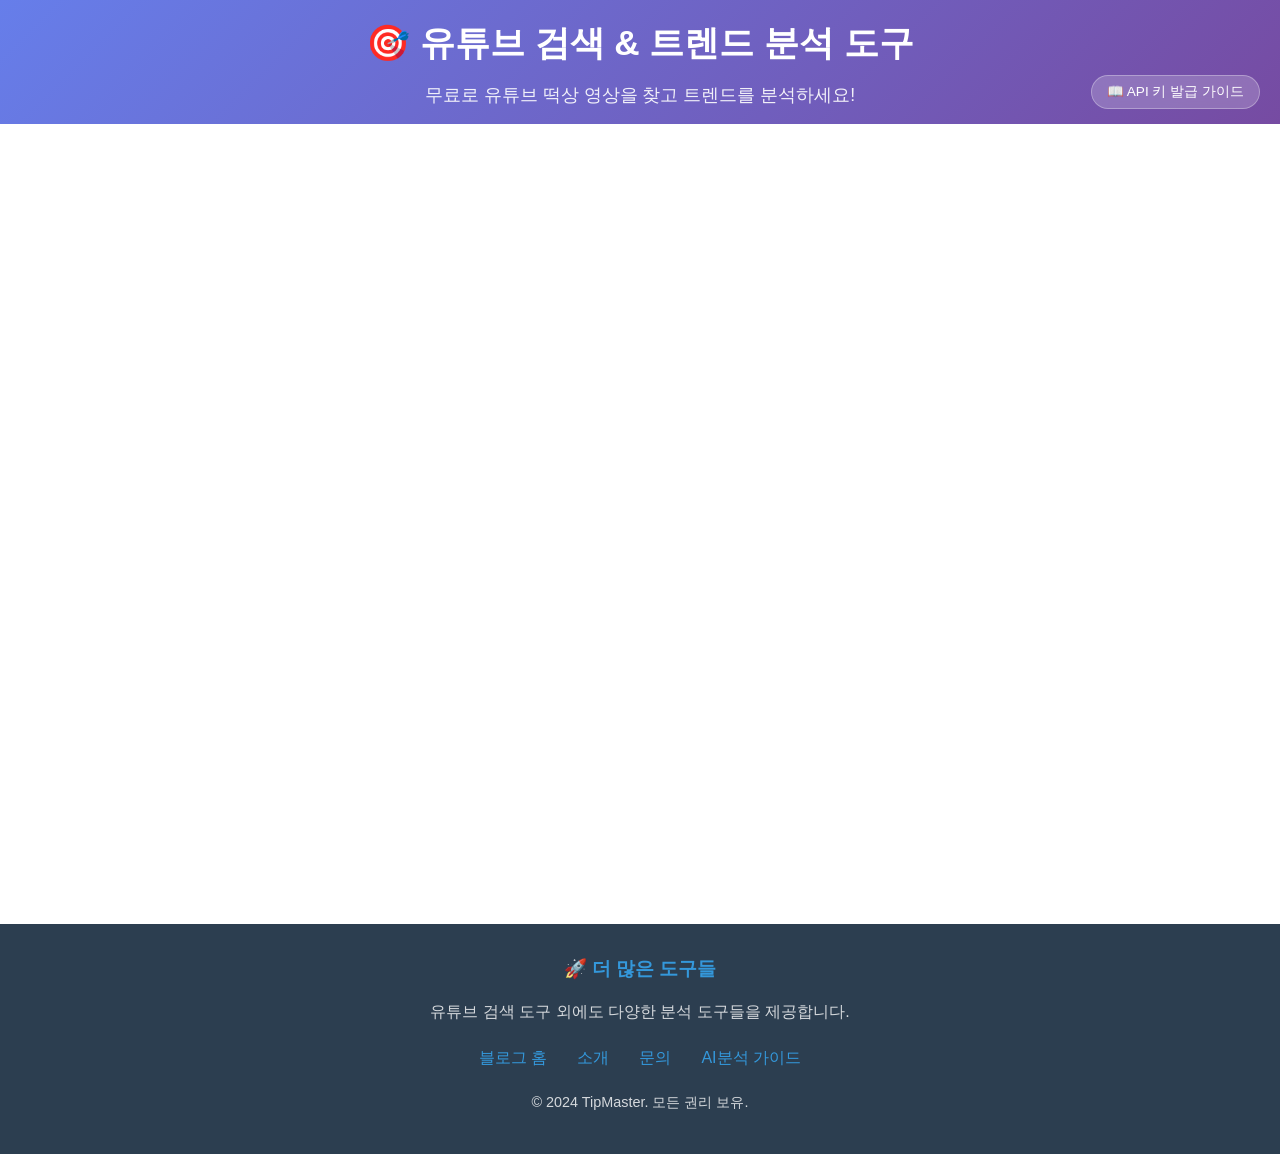
==== wordpress/youtube-tool/index.html @ 28b78ec7 "Fix Whisper project file upload 500 error - Implement proper Gradio API integration Major fixes: - R" ====
<!DOCTYPE html>
<html lang="ko">
<head>
    <meta charset="UTF-8">
    <meta name="viewport" content="width=device-width, initial-scale=1.0">
    <title>유튜브 검색 & 트렌드 분석 도구 - 무료 떡상 영상 찾기</title>
    <meta name="description" content="유튜브 떡상 영상을 찾아보세요! 무료 유튜브 검색 도구로 바이럴 영상 분석, 트렌드 예측, 경쟁 채널 분석까지 한 번에!">
    <meta name="keywords" content="유튜브 검색, 떡상 영상, 바이럴 분석, 유튜브 트렌드, 영상 분석 도구, 무료 도구">
    
    <!-- Open Graph Meta Tags -->
    <meta property="og:title" content="유튜브 검색 & 트렌드 분석 도구">
    <meta property="og:description" content="무료로 유튜브 떡상 영상을 찾고 트렌드를 분석하세요!">
    <meta property="og:type" content="website">
    <meta property="og:url" content="https://tipmaster.co.kr/youtube-tool/">
    
    <!-- 파비콘 -->
    <link rel="icon" href="https://tipmaster.co.kr/favicon.ico" type="image/x-icon">
    
    <!-- 애드센스 헤드 태그 (나중에 추가) -->
    <!-- <script async src="https://pagead2.googlesyndication.com/pagead/js/adsbygoogle.js?client=ca-pub-YOUR_PUBLISHER_ID" crossorigin="anonymous"></script> -->
    
    <style>
        * {
            margin: 0;
            padding: 0;
            box-sizing: border-box;
        }
        
        body {
            font-family: -apple-system, BlinkMacSystemFont, 'Segoe UI', Roboto, sans-serif;
            background: #f5f5f5;
            line-height: 1.6;
        }
        
        .container {
            max-width: 100%;
            margin: 0 auto;
            background: white;
            min-height: 100vh;
        }
        
        /* 헤더 영역 */
        .header {
            background: linear-gradient(135deg, #667eea 0%, #764ba2 100%);
            color: white;
            padding: 15px 20px;
            text-align: center;
            box-shadow: 0 2px 10px rgba(0,0,0,0.1);
            position: relative;
        }
        
        .header h1 {
            font-size: 2.2rem;
            margin-bottom: 10px;
            font-weight: 700;
        }
        
        .header p {
            font-size: 1.1rem;
            opacity: 0.9;
            margin-bottom: 0;
        }
        
        /* API 키 가이드 버튼 */
        .api-guide-btn {
            position: absolute;
            right: 20px;
            bottom: 15px;
            background: rgba(255, 255, 255, 0.2);
            color: white;
            padding: 8px 15px;
            border: 1px solid rgba(255, 255, 255, 0.3);
            border-radius: 20px;
            text-decoration: none;
            font-size: 0.85rem;
            transition: all 0.3s ease;
            backdrop-filter: blur(10px);
            cursor: pointer !important;
            display: inline-block;
            line-height: 1.2;
            z-index: 10;
            min-height: 20px;
            box-sizing: border-box;
            white-space: nowrap;
        }
        
        .api-guide-btn:hover {
            background: rgba(255, 255, 255, 0.3);
            border-color: rgba(255, 255, 255, 0.5);
            transform: scale(1.05);
            color: white;
            text-decoration: none;
            cursor: pointer !important;
        }
        
        .api-guide-btn * {
            cursor: pointer !important;
        }
        
        
        /* 데스크탑 도구 영역 */
        .desktop-container {
            position: relative;
            background: white;
        }
        
        .tool-iframe {
            width: 100%;
            height: 800px;
            border: none;
            display: block;
        }
        
        /* 푸터 */
        .footer {
            background: #2c3e50;
            color: white;
            padding: 30px 20px;
            text-align: center;
        }
        
        .footer-content {
            max-width: 1200px;
            margin: 0 auto;
        }
        
        .footer h3 {
            margin-bottom: 15px;
            color: #3498db;
        }
        
        .footer p {
            margin-bottom: 10px;
            opacity: 0.8;
        }
        
        .footer-links {
            display: flex;
            justify-content: center;
            gap: 30px;
            margin-top: 20px;
            flex-wrap: wrap;
        }
        
        .footer-links a {
            color: #3498db;
            text-decoration: none;
            transition: color 0.3s;
        }
        
        .footer-links a:hover {
            color: #2980b9;
        }
        
        /* 반응형 디자인 */
        @media (max-width: 768px) {
            .header h1 {
                font-size: 1.8rem;
            }
            
            .tool-iframe {
                height: 600px;
            }
            
            .api-guide-btn {
                position: static;
                transform: none;
                margin-top: 10px;
                display: inline-block;
            }
        }
        
        @media (max-width: 480px) {
            .header {
                padding: 15px 10px;
            }
            
            .header h1 {
                font-size: 1.5rem;
            }
            
            .tool-iframe {
                height: 500px;
            }
        }
        
        /* 로딩 애니메이션 */
        .loading {
            text-align: center;
            padding: 50px;
            font-size: 1.2rem;
            color: #6c757d;
        }
        
        .loading::after {
            content: '';
            display: inline-block;
            width: 20px;
            height: 20px;
            border: 3px solid #f3f3f3;
            border-top: 3px solid #3498db;
            border-radius: 50%;
            animation: spin 1s linear infinite;
            margin-left: 10px;
        }
        
        @keyframes spin {
            0% { transform: rotate(0deg); }
            100% { transform: rotate(360deg); }
        }
    </style>
</head>
<body>
    <div class="container">
        <!-- 헤더 영역 -->
        <header class="header">
            <a href="https://tipmaster.co.kr/youtube-api-guide/" class="api-guide-btn" target="_blank">
                📖 API 키 발급 가이드
            </a>
            <h1>🎯 유튜브 검색 & 트렌드 분석 도구</h1>
            <p>무료로 유튜브 떡상 영상을 찾고 트렌드를 분석하세요!</p>
        </header>
        
        <!-- 데스크탑 도구 영역 -->
        <div class="desktop-container" id="desktop-container">
            <iframe id="youtube-tool"
                    class="tool-iframe"
                    src="https://api.tipmaster.co.kr/youtube/"
                    title="유튜브 검색 도구"
                    loading="lazy"
                    allow="clipboard-write">
            </iframe>
        </div>
        
        <!-- 푸터 -->
        <footer class="footer">
            <div class="footer-content">
                <h3>🚀 더 많은 도구들</h3>
                <p>유튜브 검색 도구 외에도 다양한 분석 도구들을 제공합니다.</p>
                <div class="footer-links">
                    <a href="https://tipmaster.co.kr/">블로그 홈</a>
                    <a href="https://tipmaster.co.kr/about/">소개</a>
                    <a href="https://tipmaster.co.kr/contact/">문의</a>
                    <a href="https://tipmaster.co.kr/ai-analysis-guide/" target="_blank">AI분석 가이드</a>
                </div>
                <p style="margin-top: 20px; font-size: 0.9rem;">
                    © 2024 TipMaster. 모든 권리 보유.
                </p>
            </div>
        </footer>
    </div>
    
    <script>
        // 즉시 모바일 감지 및 리다이렉트
        (function() {
            // URL 파라미터로 강제 데스크탑 모드 확인
            const urlParams = new URLSearchParams(window.location.search);
            if (urlParams.get('desktop') === 'true') {
                console.log('강제 데스크탑 모드');
                return; // 리다이렉트 안함
            }
            
            // 모바일 감지
            const isMobile = /Android|webOS|iPhone|iPad|iPod|BlackBerry|IEMobile|Opera Mini/i.test(navigator.userAgent) ||
                            window.innerWidth <= 768;
            
            if (isMobile) {
                window.location.replace('https://tipmaster.co.kr/youtube-mobile/');
                return;
            }
        })();
        
        // 데스크탑 전용 초기화
            document.addEventListener('DOMContentLoaded', function() {
            // iframe 로딩 상태 관리
            const iframe = document.getElementById('youtube-tool');
            const toolContainer = document.querySelector('.desktop-container');
            
            // 로딩 인디케이터 추가
            function showLoading() {
                const loading = document.createElement('div');
                loading.className = 'loading';
                loading.innerHTML = '도구 로딩 중';
                toolContainer.appendChild(loading);
            }
            
            // 로딩 인디케이터 제거
            function hideLoading() {
                const loading = document.querySelector('.loading');
                if (loading) {
                    loading.remove();
                }
            }
            
            // iframe 이벤트 리스너 등록
            if (iframe) {
                iframe.addEventListener('load', function() {
                    console.log('Desktop iframe loaded');
                    hideLoading();
                });
                
                iframe.addEventListener('error', function() {
                    console.error('Desktop iframe failed to load');
                    hideLoading();
                    toolContainer.innerHTML = `
                        <div style="text-align: center; padding: 50px; color: #e74c3c;">
                            <h3>❌ 도구 로딩 실패</h3>
                            <p>잠시 후 다시 시도해주세요.</p>
                            <button onclick="location.reload()" style="padding: 10px 20px; margin-top: 15px; background: #3498db; color: white; border: none; border-radius: 5px; cursor: pointer;">
                                새로고침
                            </button>
                        </div>
                    `;
                });
            }
            
            // 초기 로딩 표시
            showLoading();
        });
    </script>
</body>
</html>
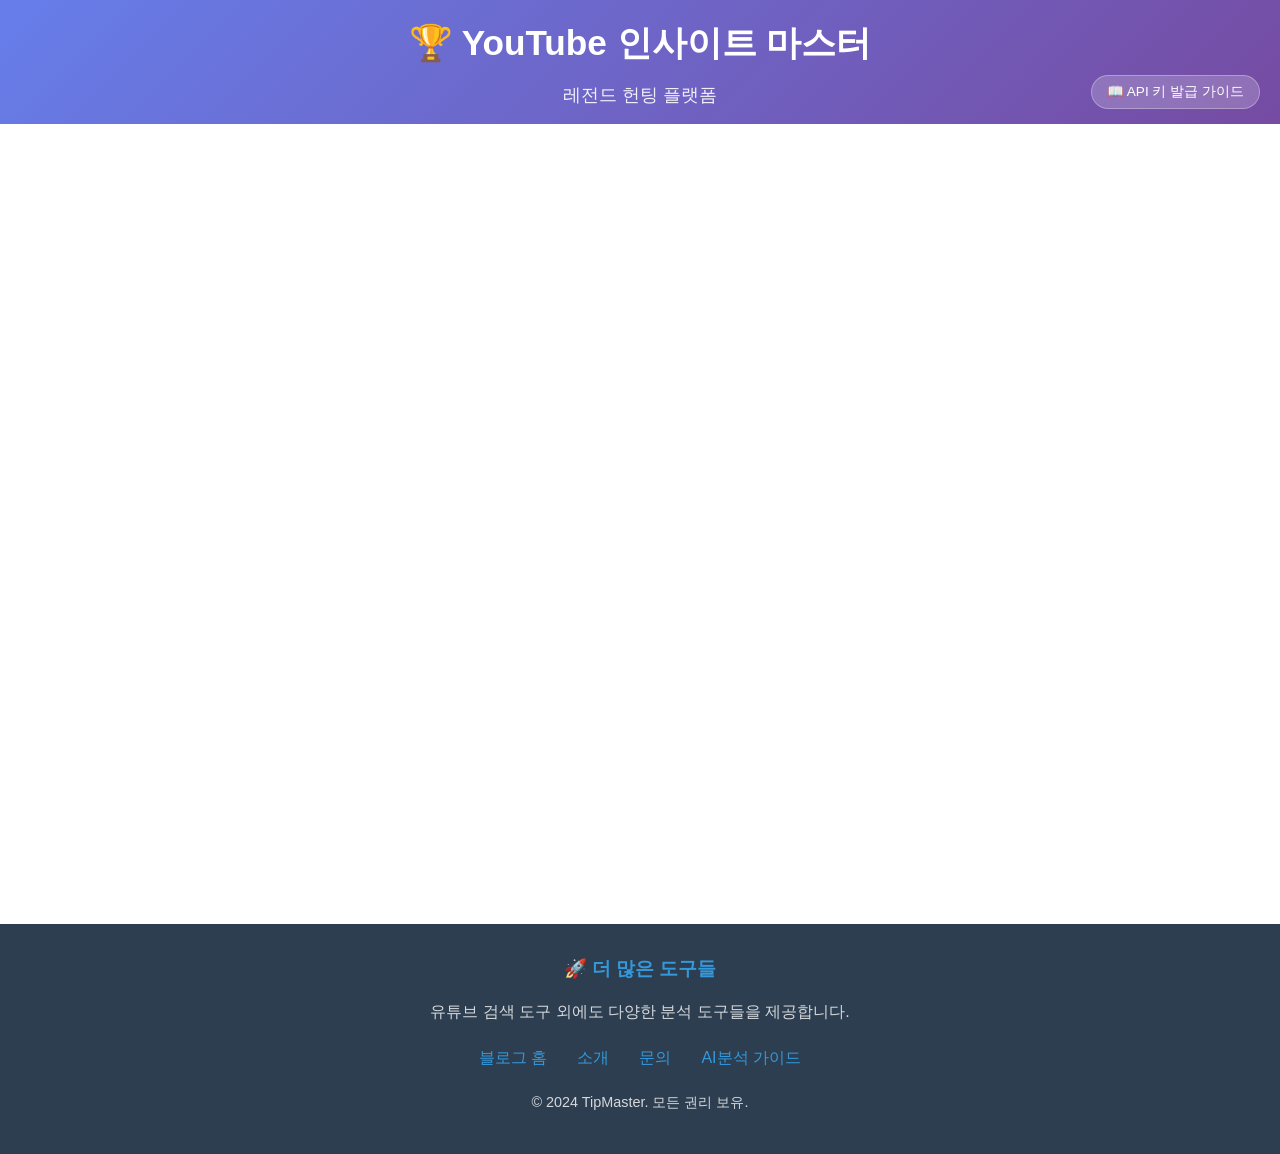
==== commit 114fc2af: "feat: 레전드 점수(Legend Score) 시스템 도입 및 다중 검색 기능 강화 - '떡상률' 지표를 '레전드 점수' 알고리즘으로 업그레이드 - 쉼표(,)를 이용한 다중 키워" ====
--- a/wordpress/youtube-tool/index.html
+++ b/wordpress/youtube-tool/index.html
@@ -3,13 +3,13 @@
 <head>
     <meta charset="UTF-8">
     <meta name="viewport" content="width=device-width, initial-scale=1.0">
-    <title>유튜브 검색 & 트렌드 분석 도구 - 무료 떡상 영상 찾기</title>
-    <meta name="description" content="유튜브 떡상 영상을 찾아보세요! 무료 유튜브 검색 도구로 바이럴 영상 분석, 트렌드 예측, 경쟁 채널 분석까지 한 번에!">
-    <meta name="keywords" content="유튜브 검색, 떡상 영상, 바이럴 분석, 유튜브 트렌드, 영상 분석 도구, 무료 도구">
+    <title>YouTube 인사이트 마스터 - 레전드 헌팅 플랫폼</title>
+    <meta name="description" content="다중 키워드 검색으로 숨겨진 레전드 영상을 찾아보세요! 레전드 점수 알고리즘으로 진짜 고품질 YouTube 콘텐츠만 발굴합니다.">
+    <meta name="keywords" content="YouTube 인사이트, 레전드 헌팅, 다중 키워드 검색, 떡상 영상, YouTube 분석 도구">
     
     <!-- Open Graph Meta Tags -->
-    <meta property="og:title" content="유튜브 검색 & 트렌드 분석 도구">
-    <meta property="og:description" content="무료로 유튜브 떡상 영상을 찾고 트렌드를 분석하세요!">
+    <meta property="og:title" content="YouTube 인사이트 마스터 - 레전드 헌팅 플랫폼">
+    <meta property="og:description" content="다중 키워드 검색으로 숨겨진 레전드 영상을 찾아보세요! 레전드 점수 알고리즘으로 진짜 고품질 YouTube 콘텐츠만 발굴합니다.">
     <meta property="og:type" content="website">
     <meta property="og:url" content="https://tipmaster.co.kr/youtube-tool/">
     
@@ -217,8 +217,8 @@
             <a href="https://tipmaster.co.kr/youtube-api-guide/" class="api-guide-btn" target="_blank">
                 📖 API 키 발급 가이드
             </a>
-            <h1>🎯 유튜브 검색 & 트렌드 분석 도구</h1>
-            <p>무료로 유튜브 떡상 영상을 찾고 트렌드를 분석하세요!</p>
+            <h1>🏆 YouTube 인사이트 마스터</h1>
+            <p>레전드 헌팅 플랫폼</p>
         </header>
         
         <!-- 데스크탑 도구 영역 -->
